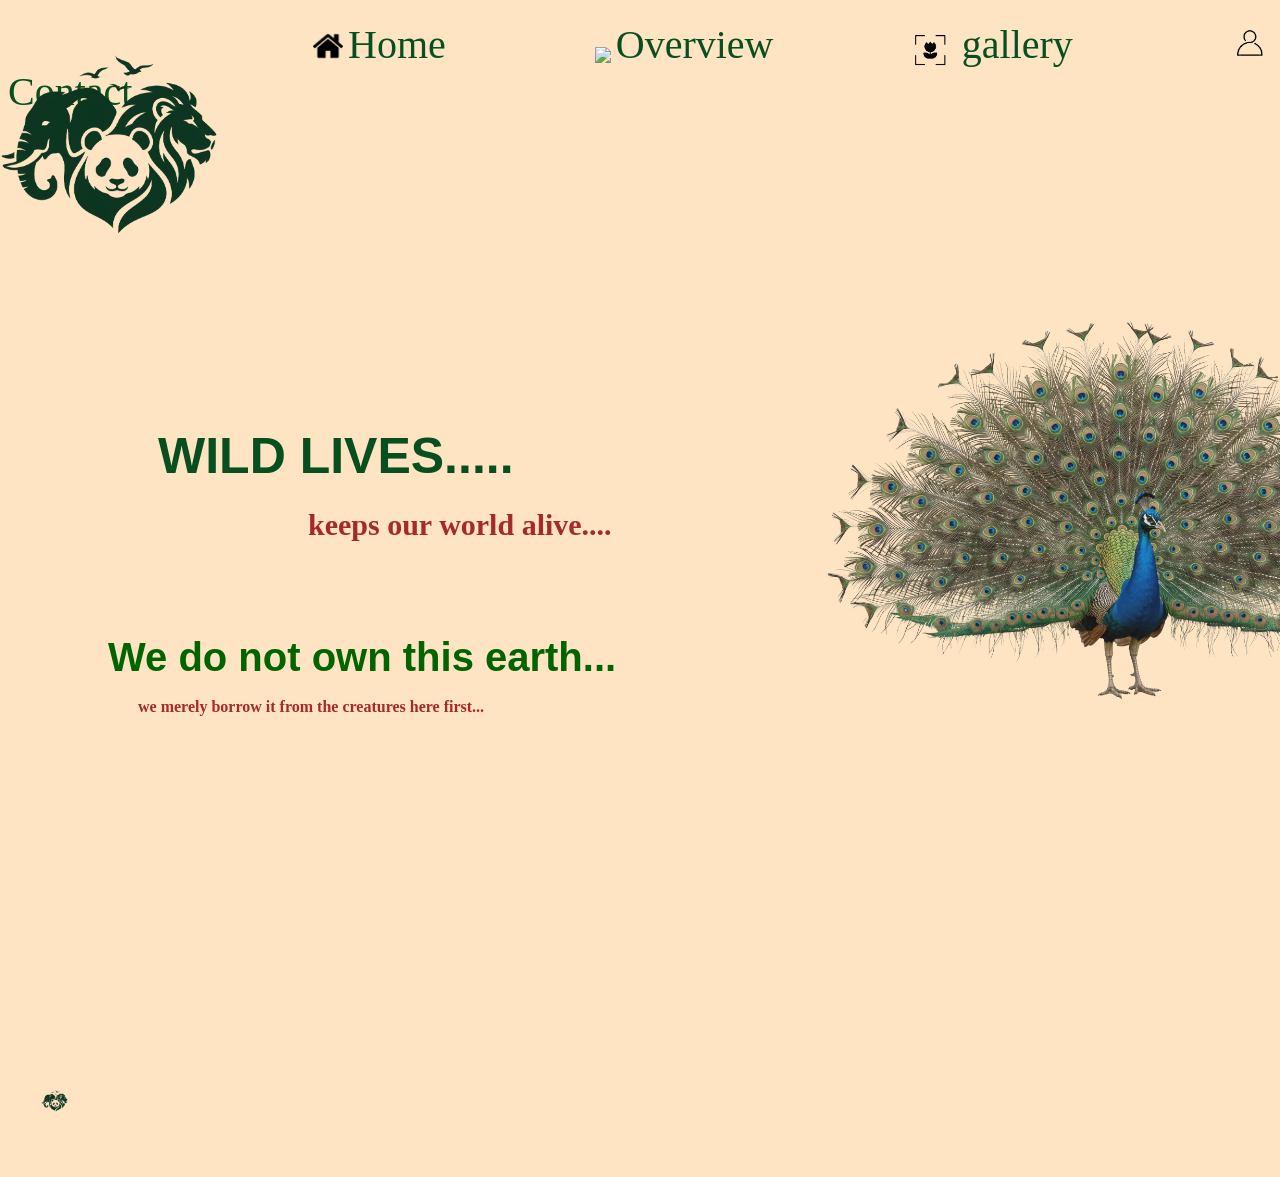
==== Page/index.html @ b1871277 "assign" ====
<!DOCTYPE html>
<html lang="en">
<head>
    <meta charset="UTF-8">
    <meta name="viewport" content="width=device-width, initial-scale=1.0">
    <title>Wild_life</title>
    <link rel="stylesheet" href="style.css">
</head>
<body>
   
    
 <div class="navbar">
        <a class="home" href="/home/home.html"><img class="homeimg" src="/home.png">Home</a>
        <a class="overview" href="/overview/overview.html"><img class="overviewimg" src="https://static.thenounproject.com/png/4464299-200.png"> Overview</a>
        <a class="gallery" href="/gallery/gallery.html"><img class="galleryimg" src="/gallery.png"> gallery</a>
        <a class="contact" href="/contact/contact.html"><img class="contactimg" src="/contact.png"> Contact</a>
 </div>


<img class="logoimg" src="/logo.png"><br>
<img class="peacockimg" src="/peacock.png">
<br>
<div class="pagetext">
    <h1 class="heading">WILD LIVES.....</h1>
    <P1>keeps our world alive....</P1>
    <h2 class="heading2" >We do not own this earth...</h2>
    <p2 class="paragraph2">we merely borrow it from the creatures here first...</p2>
   
</div>
<footer class="foot">
    <img class="logofoot" src="/logo.png">
    <img  class="deerfoot" src="/deer.png">
</footer>

   
    
    
</body>
</html>
---- Page/style.css ----
body{
    background-color: bisque;
}

    

.home{
    margin-left: 300px
}
a{
    color: rgb(8, 79, 32);
    margin-right: 130px;
    font-size: 40px;
    text-decoration: none;
    font-family: cursive;
}
.contact{
    margin-left: 8px;
    margin-right: 0px;
}
img{
    height: 30px;
    margin: 5px;
}

.homeimg{
    position: relative;
    top: 8px;
}
.overviewimg{
    position: relative;
    top: 10px;
    left: 10px;
}
.galleryimg{
    height: 35px;
    position: relative;
    top: 15px;
}
.contactimg{
    height: 40px;
    position: relative;
    top: 12px;
    left: 10px;
}

.logoimg{
    position: relative;
    top: -100px;
    left: -126.5px;
    height: 250px;
}
.peacockimg{
    height: 400px;
    border-radius: 30px;
    opacity: 90%;
    position: relative;
    left: 750px;
    top: -75px;
    

}


.heading{
    position: relative;
    top: -400px;
    left: 150px;
    font-family: Impact, Haettenschweiler, 'Arial Narrow Bold', sans-serif;
    font-size: 50px;
    color: rgb(8, 79, 32);
    width: fit-content;
    

}
p1{
    font-weight: bolder;
    font-family: cursive;
    color: brown;
    font-size: 30px;
    position: relative;
    top: -410px;
    left: 300px;
}
.heading2{
    font-family: Impact, Haettenschweiler, 'Arial Narrow Bold', sans-serif;
    color: darkgreen;
    font-size: 40px;
    position: relative;
    top: -350px;
    left: 100px;
}
.paragraph2{
    font-family: cursive;
    color: brown;
    font-weight: bolder;
    position: relative;
    top: -365px;
    left: 130px;
}

.deerfoot{
    margin-left: 1310px;
}
.logofoot{
  position: relative;
  left: 15px;
}
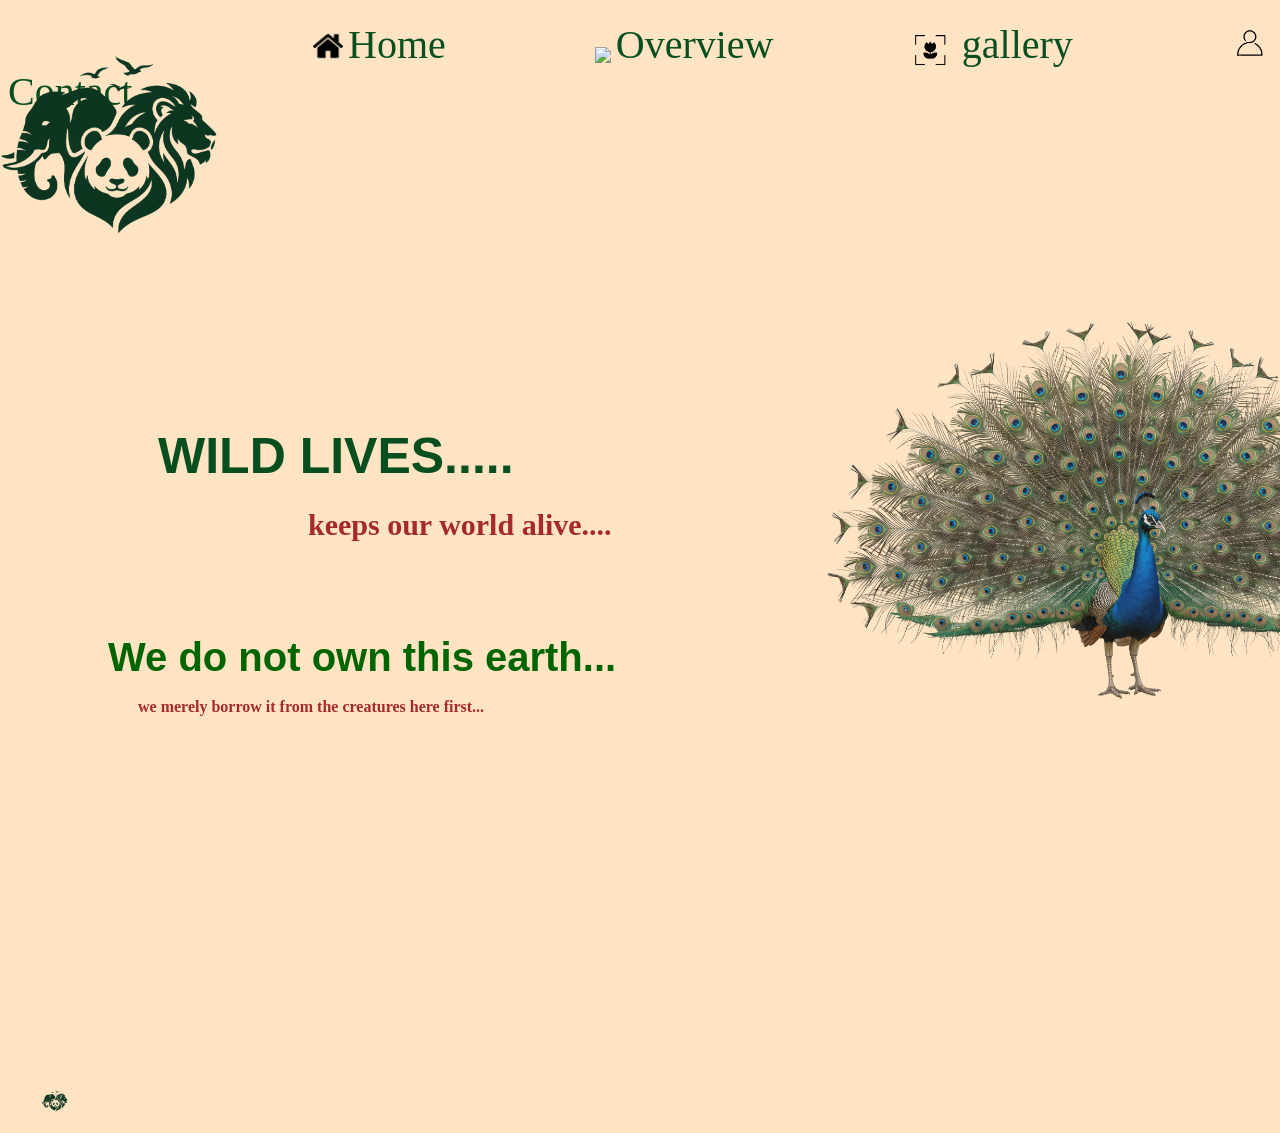
==== commit 9a2144dd: "images" ====
--- a/Page/index.html
+++ b/Page/index.html
@@ -29,7 +29,7 @@
 </div>
 <footer class="foot">
     <img class="logofoot" src="/logo.png">
-    <img  class="deerfoot" src="/deer.png">
+   
 </footer>
 
    
--- a/Page/style.css
+++ b/Page/style.css
@@ -99,9 +99,7 @@
     left: 130px;
 }
 
-.deerfoot{
-    margin-left: 1310px;
-}
+
 .logofoot{
   position: relative;
   left: 15px;
